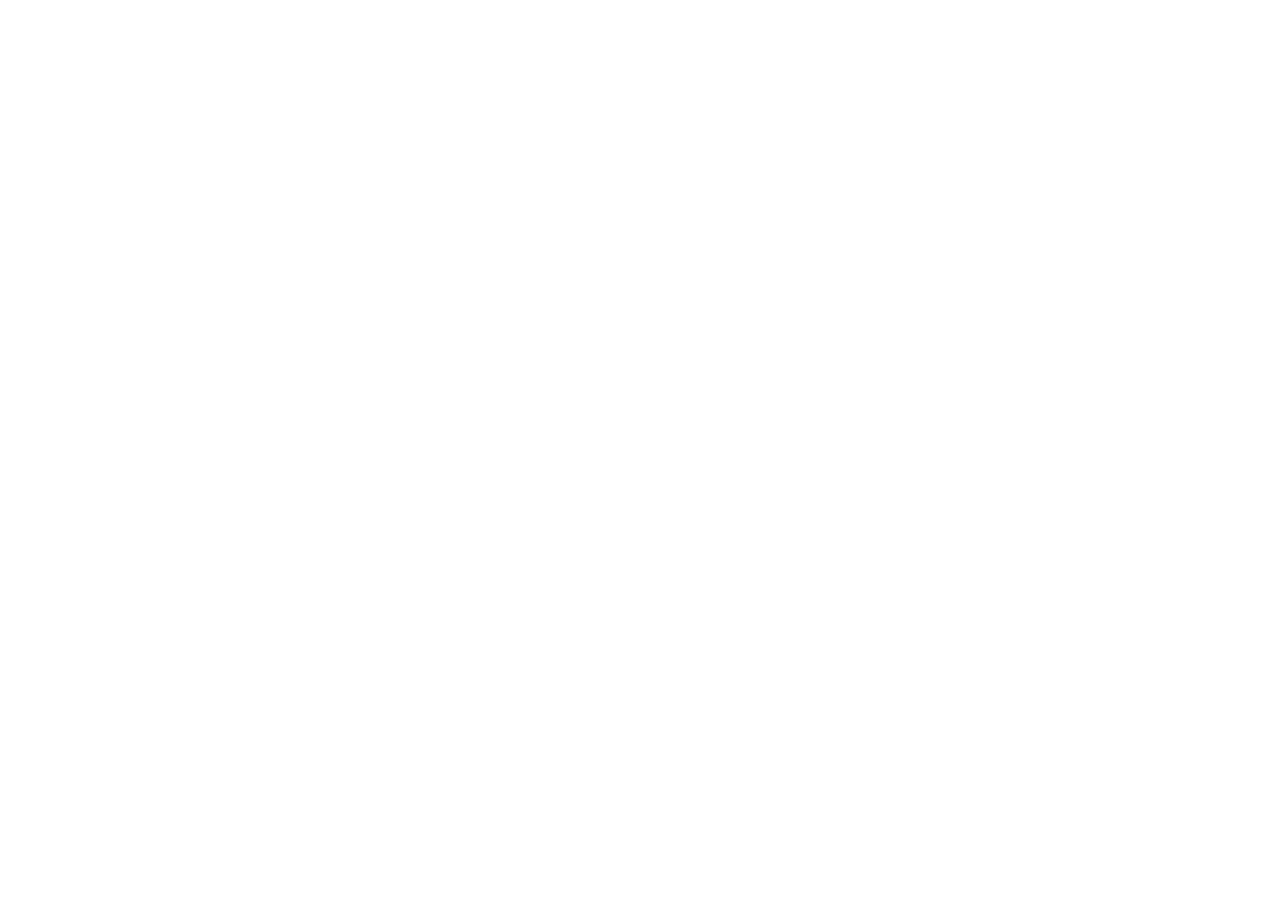
==== index.html @ 8ff8b4c9 "alap file-ok létrehozva" ====
<!DOCTYPE html>
<html lang="hu">
<head>
    <meta charset="UTF-8">
    <meta http-equiv="X-UA-Compatible" content="IE=edge">
    <meta name="viewport" content="width=device-width, initial-scale=1.0">
    <link rel="stylesheet" href="style.css">
    <title>Document</title>
</head>
<body>
    
</body>
</html>
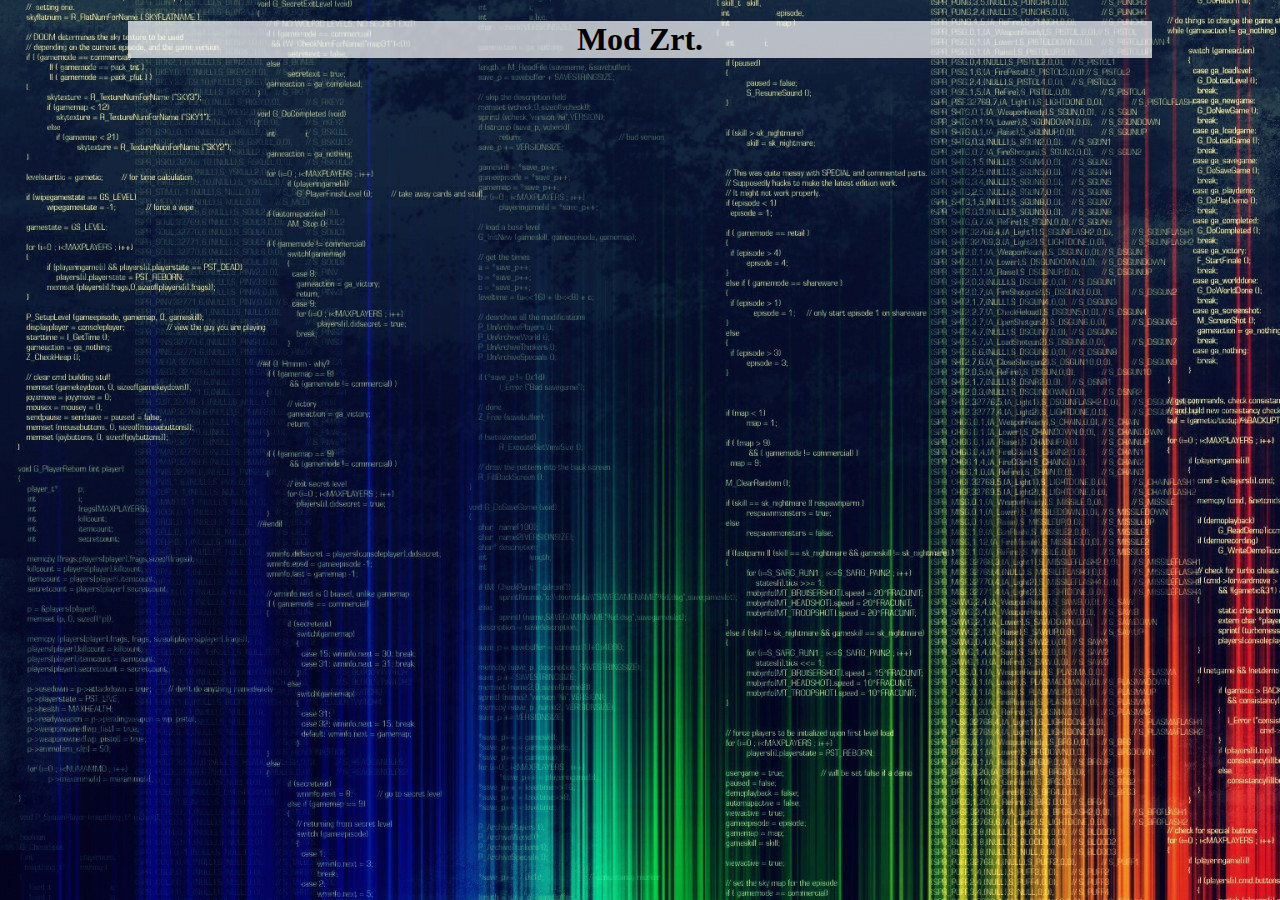
==== commit 1a594bc3: "első lépések" ====
--- a/index.html
+++ b/index.html
@@ -5,9 +5,11 @@
     <meta http-equiv="X-UA-Compatible" content="IE=edge">
     <meta name="viewport" content="width=device-width, initial-scale=1.0">
     <link rel="stylesheet" href="style.css">
-    <title>Document</title>
+    <title>Mod Zrt.</title>
 </head>
 <body>
-    
+    <div class="alap">
+        <h1 id="indexcím">Mod Zrt.</h1>
+    </div>
 </body>
 </html>--- a/style.css
+++ b/style.css
@@ -0,0 +1,11 @@
+body{
+    background-image: url("háttér.jpg");
+}
+.alap{
+    max-width: 1024px;
+    background-image: url("fatyol.png");
+    margin: auto;
+}
+#indexcím{
+    text-align: center;
+}